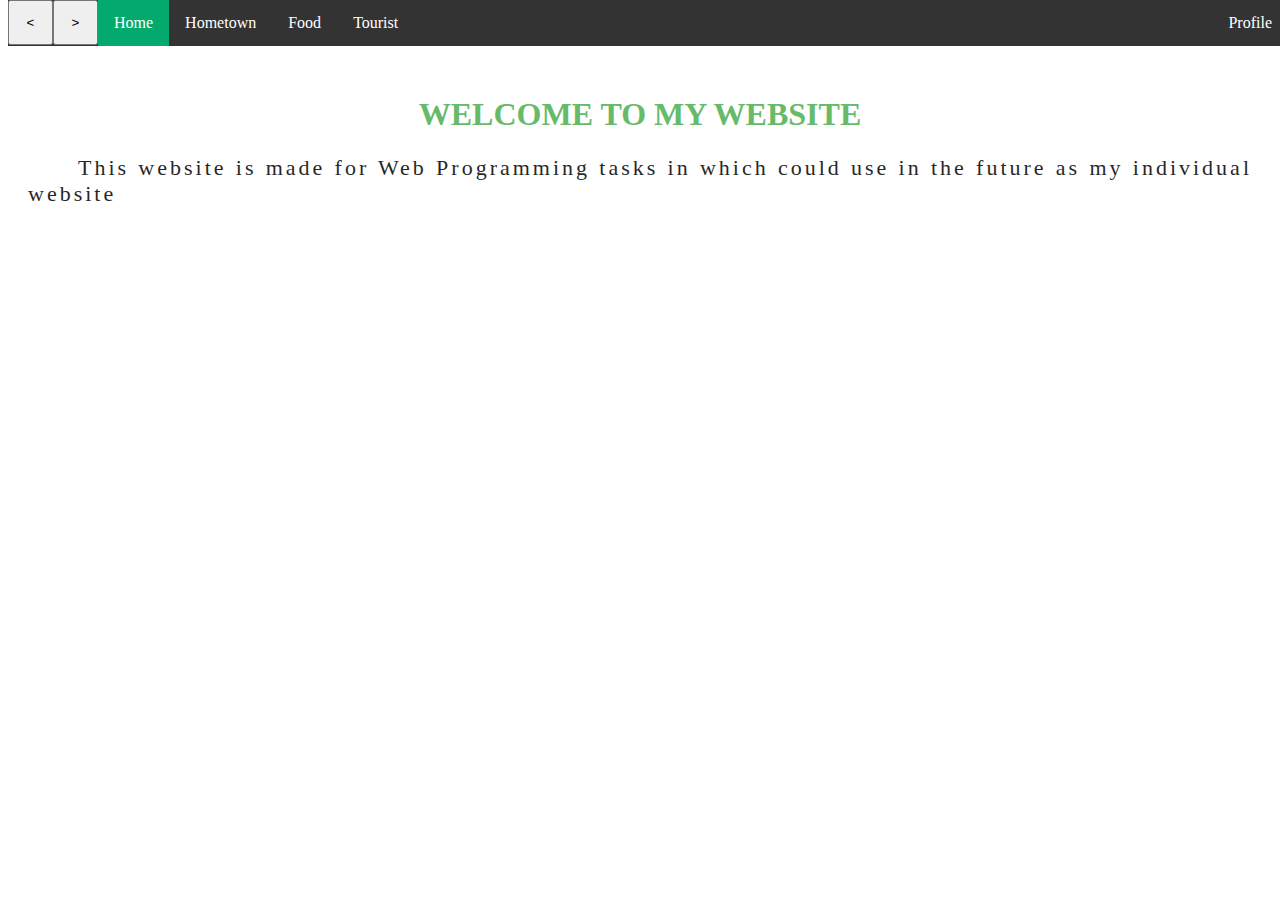
==== index.html @ 0fa1174e "new index" ====
<html>
<head>
  <title>Trelel129</title>
  <link rel="icon" type="image/x-icon" href="/images/Untitled.png">
  <link rel="stylesheet" href="style.css">
  <script src="myScript.js"></script>
</head>
<body>
  <header>
    <ul>
      <li><input type="button" value="<" onclick="goBack()"></li>
      <li><input type="button" value=">" onclick="goForward()"></li>
      <li><a class="active" href="quiz1.html">Home</a></li>
      <li><a href="/quiz1/hometown.html">Hometown</a></li>
      <li><a href="/quiz1/food.html">Food</a></li>
      <li><a href="/quiz1/tourist.html">Tourist</a></li>
      <li class="lalign"><a href="/quiz1/profile.html">Profile</a></li>
    </ul>
  </header>
  <div class="body">
    <div>
      <h1>Welcome to my Website</h1>
      <p>
        This website is made for Web Programming tasks in which could use in the future as my individual website
      </p>
    </div>
  </div>
</body>
</html>
---- style.css ----
body {
    background-image:url("/images/kamisato-ayaka-genshin-impact-art-1-4k-wallpaper-3840x2160-uhdpaper.com-952.1_a.jpg");
  background-size: 100%;
  }
  input{
    height:45px;
    width:45px;
  }
  ul {
    list-style-type: none;
    margin: 0;
    padding: 0;
    overflow: hidden;
    background-color: #333;
    position: fixed;
    top: 0;
    width: 100%;
    z-index: 1;
  }
  li{
    float: left;
  }
  
  li a {
    display: block;
    color: white;
    text-align: center;
    padding: 14px 16px;
    text-decoration: none;
  }
  
  li a:hover {
    background-color: #111;
  }

  .active {
    background-color: #04AA6D;
  }
  .lalign{
    float:right
  }

  h1 {
    text-align: center;
    text-transform: uppercase;
    color: #4CAF50;
  }
  
  p {
    font-size: 22px;
    text-indent: 50px;
    text-align: justify;
    letter-spacing: 3px;
  }
  .body{
    opacity: 0.85;
    background-color: #FFFF;
    padding:20px;
    margin-top:55px;
    height: auto;
    z-index: -1;
  }
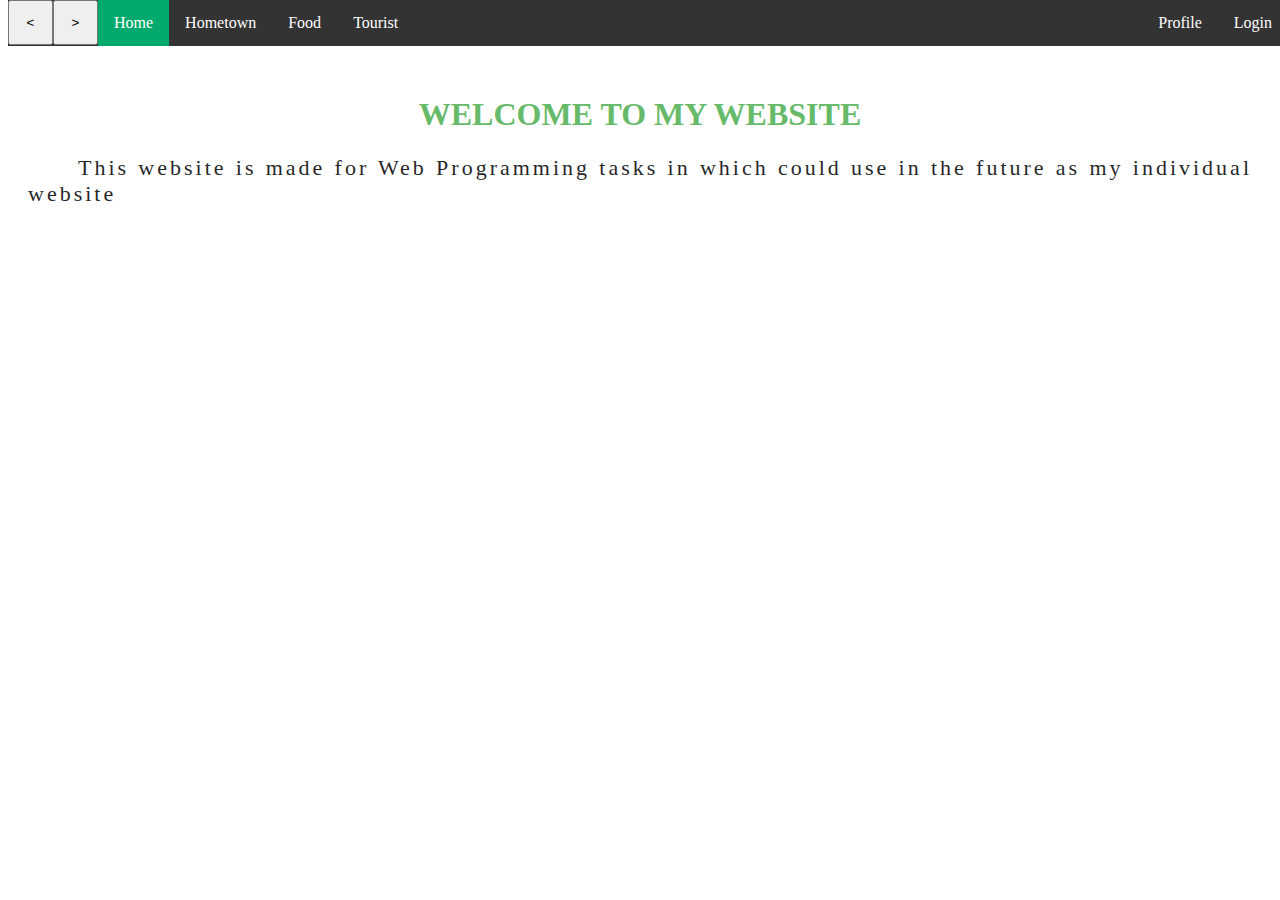
==== commit 82c02dcf: "login feat" ====
--- a/index.html
+++ b/index.html
@@ -1,7 +1,7 @@
 <html>
 <head>
   <title>Trelel129</title>
-  <link rel="icon" type="image/x-icon" href="/images/Untitled.png">
+  <link rel="icon" type="image/x-icon" href="images/Untitled.png">
   <link rel="stylesheet" href="style.css">
   <script src="myScript.js"></script>
 </head>
@@ -11,10 +11,11 @@
       <li><input type="button" value="<" onclick="goBack()"></li>
       <li><input type="button" value=">" onclick="goForward()"></li>
       <li><a class="active" href="quiz1.html">Home</a></li>
-      <li><a href="/quiz1/hometown.html">Hometown</a></li>
-      <li><a href="/quiz1/food.html">Food</a></li>
-      <li><a href="/quiz1/tourist.html">Tourist</a></li>
-      <li class="lalign"><a href="/quiz1/profile.html">Profile</a></li>
+      <li><a href="quiz1/hometown.html">Hometown</a></li>
+      <li><a href="quiz1/food.html">Food</a></li>
+      <li><a href="quiz1/tourist.html">Tourist</a></li>
+      <li class="lalign"><a href="login.html">Login</a></li>
+      <li class="lalign"><a href="profile.html">Profile</a></li>
     </ul>
   </header>
   <div class="body">
